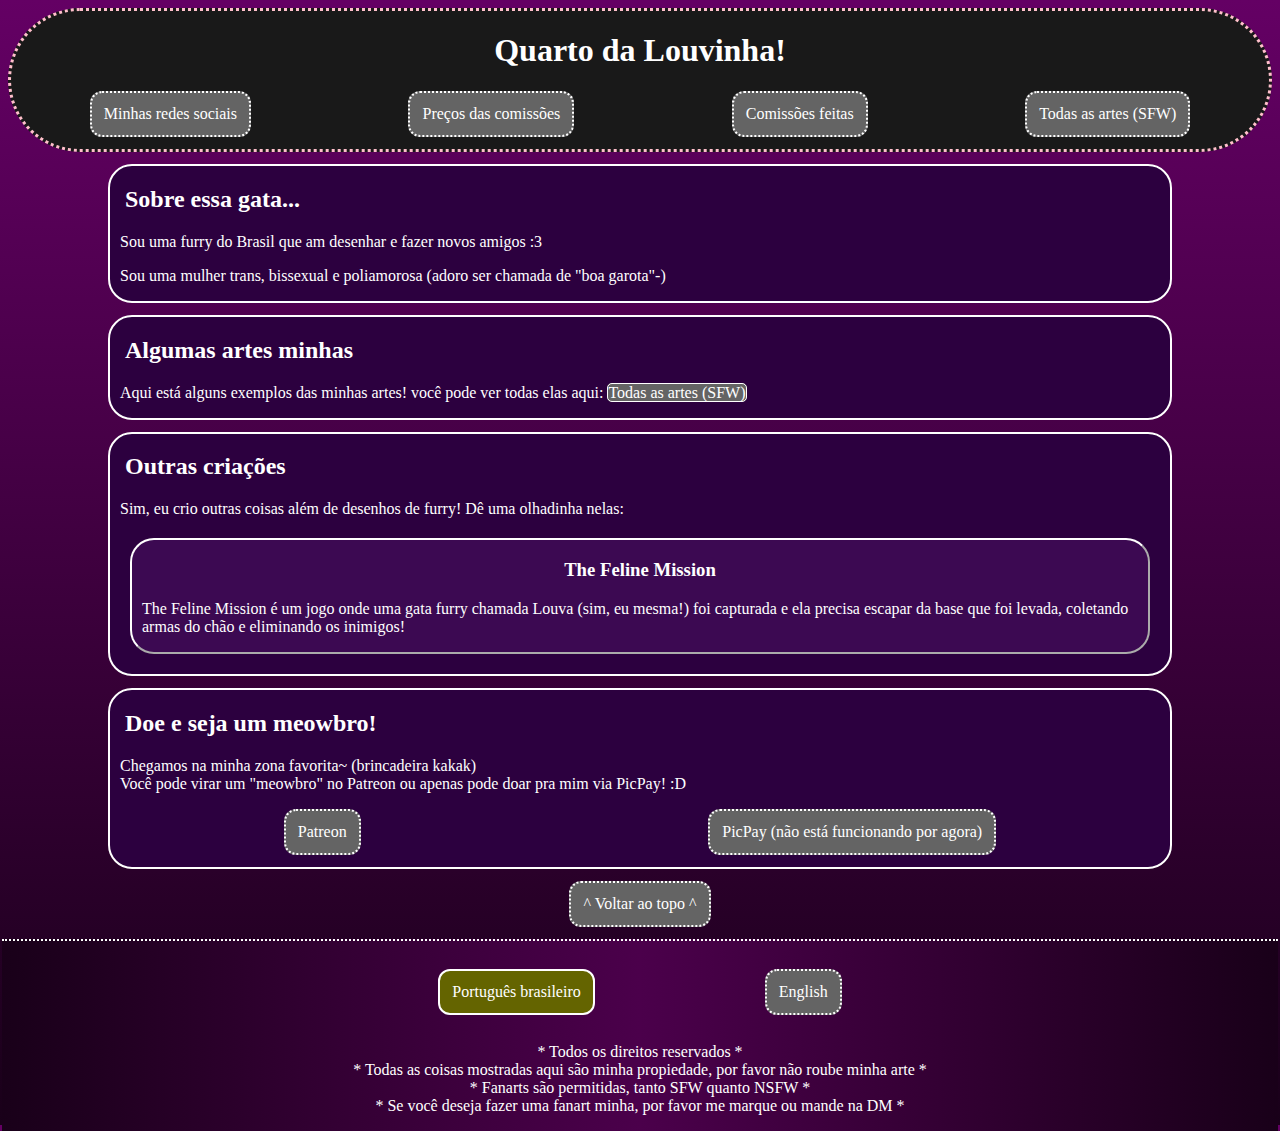
==== pt-br.html @ c8252257 "Add files via upload" ====
<!DOCTYPE html>
<html lang="pt-br">
<head>
    <meta charset="UTF-8">
    <meta name="viewport" content="width=device-width, initial-scale=1.0">
    <title>Louvinha: Início</title>
    <link rel="stylesheet" href="style.css">
</head>
<body>
    <header id="top">
        <h1><a href="pt-br.html" class="title">Quarto da Louvinha!</a></h1>
        
        <nav class="pages">
            <a href="pt-br/social.html">Minhas redes sociais</a>
            <a href="pt-br/prices.html">Preços das comissões</a>
            <a href="pt-br/finished commissions.html">Comissões feitas</a>
            <a href="pt-br/arts.html">Todas as artes (SFW)</a>
        </nav>
    </header>
    
    <section class="container">
        <h2>Sobre essa gata...</h2>
        <p>Sou uma furry do Brasil que am desenhar e fazer novos amigos :3</p>
        <p>Sou uma mulher trans, bissexual e poliamorosa (adoro ser chamada de "boa garota"-)</p>
    </section>

    <section class="container">
        <h2>Algumas artes minhas</h2>
        <p>Aqui está alguns exemplos das minhas artes! você pode ver todas elas aqui: <a href="pt-br/arts.html">Todas as artes (SFW)</a></p>
        <nav class="images3">

        </nav>
    </section>

    <section class="container">
        <h2>Outras criações</h2>
        <p>Sim, eu crio outras coisas além de desenhos de furry! Dê uma olhadinha nelas:</p>
        <section class="inside-container">
            <h3>The Feline Mission</h3>
            <p>The Feline Mission é um jogo onde uma gata furry chamada Louva (sim, eu mesma!) foi capturada e ela precisa escapar da base que foi levada, coletando armas do chão e eliminando os inimigos!</p>
        </section>
    </section>

    <section class="container">
        <h2>Doe e seja um meowbro!</h2>
        <p>Chegamos na minha zona favorita~ (brincadeira kakak) <br>Você pode virar um "meowbro" no Patreon ou apenas pode doar pra mim via PicPay! :D</p>
        <nav>
            <a href="https://patreon.com/user?u=59133690">Patreon</a>
            <a href="">PicPay (não está funcionando por agora)</a>
        </nav>
    </section>

    <nav>
        <a href="#top">^ Voltar ao topo ^</a>
    </nav>

    <footer>
        <div class="foot">
            <div class="langDiv">
                <nav class="lang">
                    <a class="there">Português brasileiro</a>
                    <a class="lang" href="index.html">English</a>
                </nav>
            </div>
            <div>
                <p>* Todos os direitos reservados *<br>* Todas as coisas mostradas aqui são minha propiedade, por favor não roube minha arte *<br>* Fanarts são permitidas, tanto SFW quanto NSFW *<br>* Se você deseja fazer uma fanart minha, por favor me marque ou mande na DM *</p>
            </div>
        </div>
    </footer>

</body>
</html>
---- style.css ----
body {
    background: linear-gradient(to top, rgb(25, 0, 25), rgb(100, 0, 100));
    h1 {
        text-align: center;
        color: white;
    }
    p {
        color: white;
    }
    h2 {
        color: white;
    }
    h3 {
        color: white;
        text-align: center;
    }
    a {
        text-decoration: none;
        color: white;
        background-color: rgb(100, 100, 100);
        border: 1px solid white;
        border-radius: 5px;
    }
    a:hover {
        background-color: rgb(200, 200, 200);
        color: black;
    }
    ol {
        color: white;
    }
    ul {
        color: white;
    }
    .imginfo {
        border-radius: 24px;
        border: 2px dotted pink;
    }
    .imgcmm {
        border-radius: 10px;
        border: 2px dotted pink;
    }
}


header {
    background-color: rgb(25, 25, 25);
    border: 3px dotted pink;
    border-radius: 100px;
    p {
        text-align: center;
    }
    .title {
        background: none;
        border: none;
    }
    .title:hover {
        background: none;
        color: white;
    }
}


nav {
    display: flex;
    justify-content: space-around;
    a {
        text-decoration: none;
        border: 2px dotted white;
        border-radius: 12px;
        padding: 12px;
        background-color: rgb(100, 100, 100);
        color: white;
        margin-bottom: 12px;
    }
    a:hover {
        background-color: rgb(200, 200, 200);
        color: black;
    }
    p {
        text-decoration: none;
        border: 2px dotted white;
        border-radius: 12px;
        padding: 12px;
        background-color: rgb(100, 0, 100);
        color: white;
        margin-bottom: 12px;
    }
    .there {
        background: rgb(100, 100, 0);
        border: 2px solid white;
    }
    .there:hover {
        color: white;
        border-radius: 12px;
        background: rgb(100, 100, 0);
    }
    .risk {
        color: white;
        border-radius: 12px;
        background: rgb(255, 100, 100);
        text-align: center;
    }
    .risk:hover {
        color: white;
        background-color: rgb(100, 0, 0);
    }
    .NotWorking {
        color: white;
        background-color: #700000;
    }
    .NotWorking:hover {
        color: white;
        background-color: #700000;
    }
    
}
.pages {
    p {
        border: 2px dotted white;
        border-radius: 12px;
        padding: 12px;
        background-color: rgb(100, 0, 100);
        color: white;
        margin-bottom: 12px;
        
    }
}


.images {
    display: flex;
    flex-direction: column;
    margin: 15px;
    img {
        margin-top: 15px;
        border-radius: 24px;
        border: 2px solid black;
        max-width: 500px;
    }
    span {
        color: white;
        .user {
            background: none;
            border: none;
            color: lightblue;
        }
        .user:hover {
            color: rgb(176, 91, 255);
        }
        .post {
            background: none;
            border: none;
            text-decoration: underline;
            color: lightblue;
        }
        .post:hover {
            color: rgb(176, 91, 255);
        }
    }
}
.Walts {
    border: 2px dotted white;
    img {
        margin-top: 15px;
        border-radius: 24px;
        border: 2px solid black;
    }
}


.container {
    margin: 12px 100px 12px 100px;
    border: 2px solid white;
    border-radius: 24px;
    background-color: rgb(44, 0, 63);
    p {
        padding-left: 10px;
        padding-right: 10px;
    }
    h2 {
        padding-left: 15px
    }

}
.container:hover {
    background-color: rgb(109, 0, 156);
}

.inside-container {
    background-color: rgb(60, 9, 82);
    border: 2px outset white;
    border-radius: 24px;
    margin: 20px;
}
.inside-container:hover {
    background-color: rgb(109, 0, 156)
}

.warning {
    background-color: rgb(25, 0, 0);
    border: 2px dotted red;
    border-radius:24px;
    p {
        text-align: center;
    }
}

.WIP {
    background-color: rgb(0, 50, 0);
    border: 2px dotted green;
    border-radius: 24px;
    p {
        text-align: center;
    }
}

.secnav {
    margin: 12px;
    border: 0px;
}

footer {
    background-color: rgb(75, 0, 75);
    background: linear-gradient(to right, rgb(25, 0, 25), rgb(75, 0, 75), rgb(25, 0, 25));
    border: 2px dotted white;
    border-right: 0;
    border-left: 0;
    border-bottom: 0;
    margin-right: -6px;
    margin-left: -6px;
    margin-bottom: -14px;
    text-align: center;
    .foot {
        align-items: flex-start;
        display:inline-block;
        .langDiv {
            margin-top: 5%;
        }
        .lang {
            flex-direction: row;
        }
    }
    
}

.images.toShow {
    align-items: center;
}

.inside-container.calc {
    p {
        font-size: 125%;
        text-align: center;
        span {
            background-color: lightgray;
            padding: 6px 10px 10px 10px;
            margin: 7px 0 0 0;
            color: black;
            border: 1px solid;
        }
        button {
            border: 0;
            padding: 10px;
            margin: 7px -6px 0 -6px;
            background-color: lightgray;
            border: 1px solid;
        }
        button:hover:not(.true) {
            background-color: greenyellow;
        }
        button:hover:not(.true, .false) {
            background-color: gray;
        }
        .R {
            border-radius: 10px 0 0 10px;
            border: 0 1px 0 0;
        }
        .L {
            border-radius: 0 10px 10px 0;
            border: 0 0 0 1px
        }
    }
    h3 {
        font-size: 150%;
        span {
            font-size: 175%;
        }
    }
    h2 {
        text-align: center;
    }
    
}

#custom {
    display: inline;
}

#abraca {
    display: none;
}

#goods {
    display: none;
}

#pride {
    display: none;
}

.calc.type {
    .true {
        background-color: lightgreen;
        box-shadow: 0 6px 6px pink;
    }
    .false {
        background-color: #ffb0b0;
    }
}

/* Mobile port */

@media (max-width: 1000px) {
    header {
        margin-top: -24px;
        margin-left: -6px;
        margin-right: -6px;
        border-top: none;
        border-left: none;
        border-right: none;
        border-top-left-radius: 0;
        border-top-right-radius: 0;
        h1 {
            padding-top: 12px;
        }
    }
    .container {
        margin: 12px 25px 12px 25px;
        p, span {
            font-size: 75%;
        }
    }

    .pages {
        flex-direction: column;
        margin-left: 25%;
        margin-right: 25%;
        p, a {
            text-align: center;
        }
    }
    footer {
    .foot {
        align-items: flex-start;
        display:inline-block;
        .langDiv {
            margin-top: 5%;
        }
        .lang {
            flex-direction: column;
        }
    }
    
}
.artsDivNav {
    margin-left: 25%;
    margin-right: 25%;
    .artsNav {
        flex-direction: column;
        text-align: center;
    }
}
}
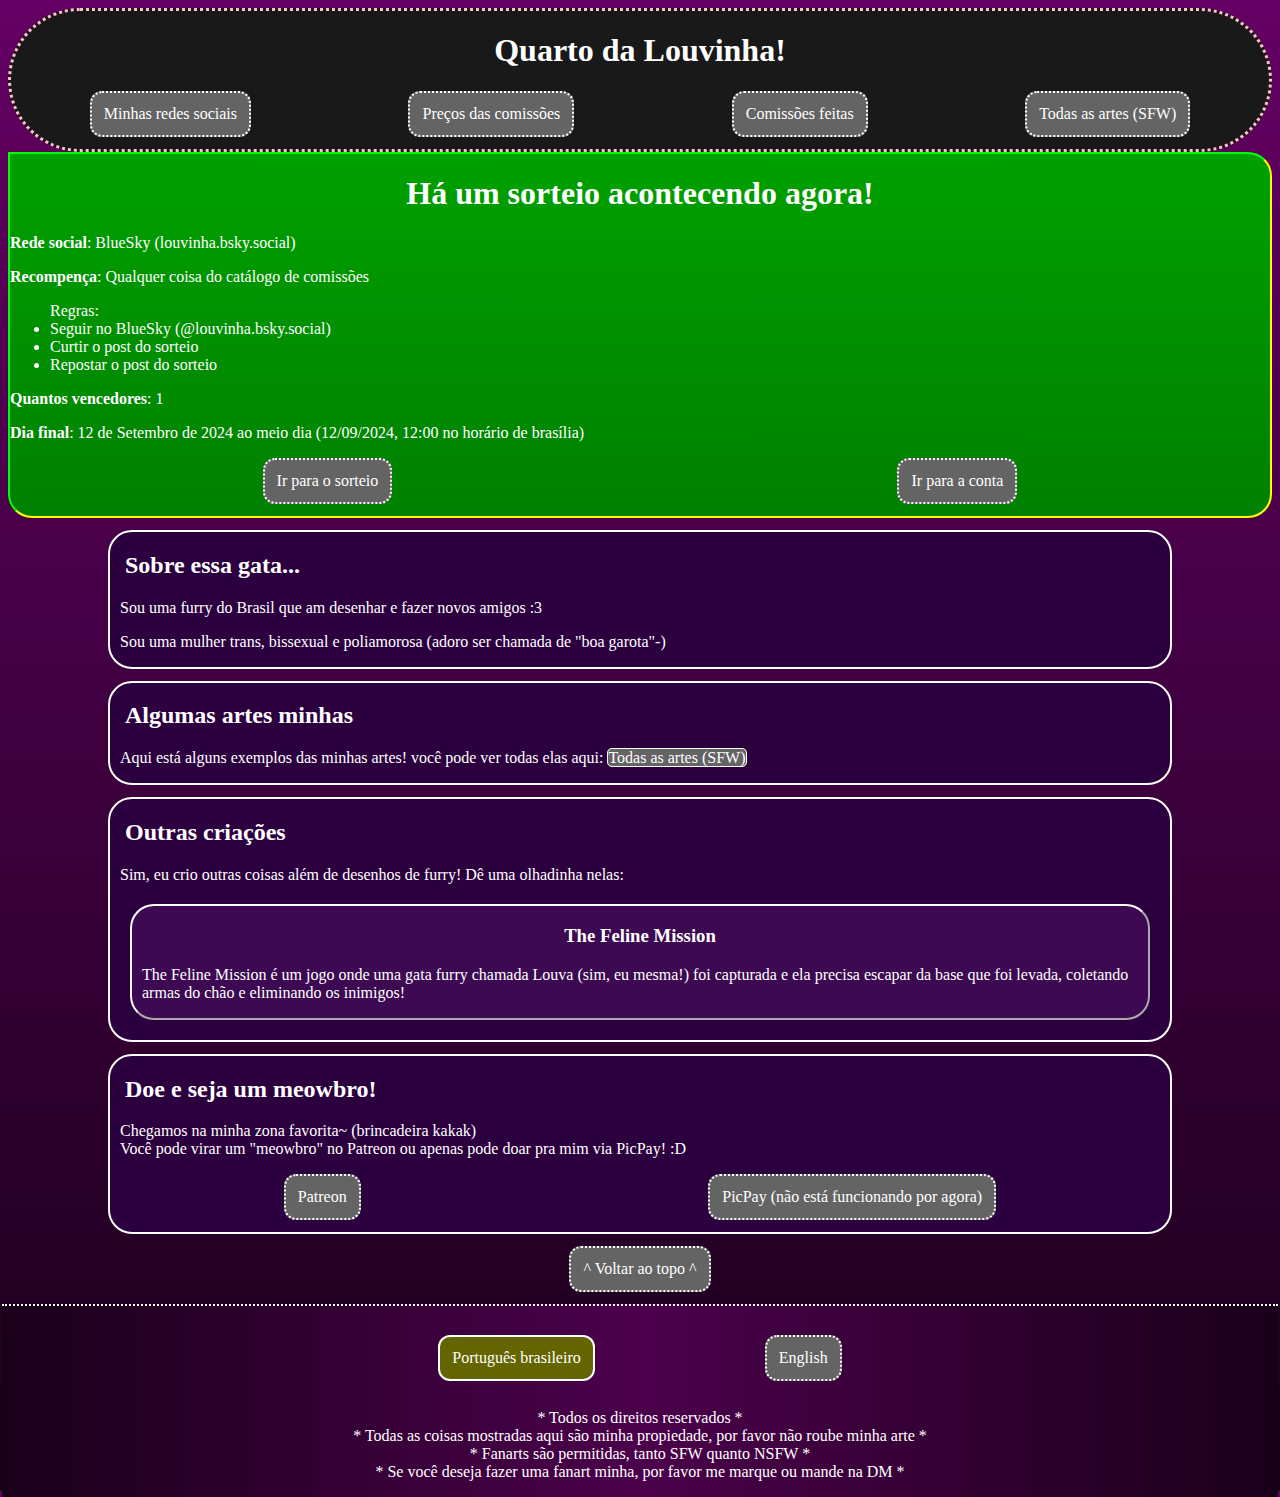
==== commit 2c76e61e: "Todos os arquivos atualizados: Sorteio do BlueSky" ====
--- a/pt-br.html
+++ b/pt-br.html
@@ -12,11 +12,28 @@
         
         <nav class="pages">
             <a href="pt-br/social.html">Minhas redes sociais</a>
-            <a href="pt-br/prices.html">Preços das comissões</a>
+            <a href="https://louvadeusgamer.github.io/louvinhas-room/pt-br/prices">Preços das comissões</a>
             <a href="pt-br/finished commissions.html">Comissões feitas</a>
             <a href="pt-br/arts.html">Todas as artes (SFW)</a>
         </nav>
     </header>
+
+    <section class="sorteio">
+        <h1>Há um sorteio acontecendo agora!</h1>
+        <p><b>Rede social</b>: BlueSky (louvinha.bsky.social)</p>
+        <p><b>Recompença</b>: Qualquer coisa do catálogo de comissões</p>
+        <ul>Regras: 
+            <li>Seguir no BlueSky (@louvinha.bsky.social)</li>
+            <li>Curtir o post do sorteio</li>
+            <li>Repostar o post do sorteio</li>
+        </ul>
+        <p><b>Quantos vencedores</b>: 1</p>
+        <p><b>Dia final</b>: 12 de Setembro de 2024 ao meio dia (12/09/2024, 12:00 no horário de brasília)</p>
+        <nav>
+            <a href="https://bsky.app/profile/louvinha.bsky.social/post/3l3gc4bey7m2i">Ir para o sorteio</a>
+            <a href="https://bsky.app/profile/louvinha.bsky.social">Ir para a conta</a>
+        </nav>
+    </section>
     
     <section class="container">
         <h2>Sobre essa gata...</h2>
@@ -69,4 +86,4 @@
     </footer>
 
 </body>
-</html>+</html>
--- a/style.css
+++ b/style.css
@@ -243,9 +243,7 @@
     
 }
 
-.images.toShow {
-    align-items: center;
-}
+
 
 .inside-container.calc {
     p {
@@ -315,6 +313,36 @@
     }
     .false {
         background-color: #ffb0b0;
+    }
+}
+
+.off {
+    border-color: #700000;
+    background-color: #a00000;
+}
+.off:hover {
+    border-color: #700000;
+    background-color: #a00000;
+}
+
+.new {
+    border: 1px greenyellow solid;
+    background-color: green;
+    border-radius: 1px 2px 20px 2px;
+}
+
+.sorteio {
+    border: #00ff00 2px solid;
+    border-color: #00ff00 #ffff00 #ffff00 #00ff00;
+    border-radius: 0 24px 24px 24px;
+    background: linear-gradient(#00a000, #008000);
+    p, ul, li, a {
+        color: white;
+        text-align: left;
+    }
+    h1 {
+        color: white;
+        text-align: center;
     }
 }
 
@@ -334,6 +362,11 @@
             padding-top: 12px;
         }
     }
+
+    .images.toShow {
+        max-width: 250px;
+    }
+
     .container {
         margin: 12px 25px 12px 25px;
         p, span {
@@ -370,4 +403,5 @@
         text-align: center;
     }
 }
-}+
+}
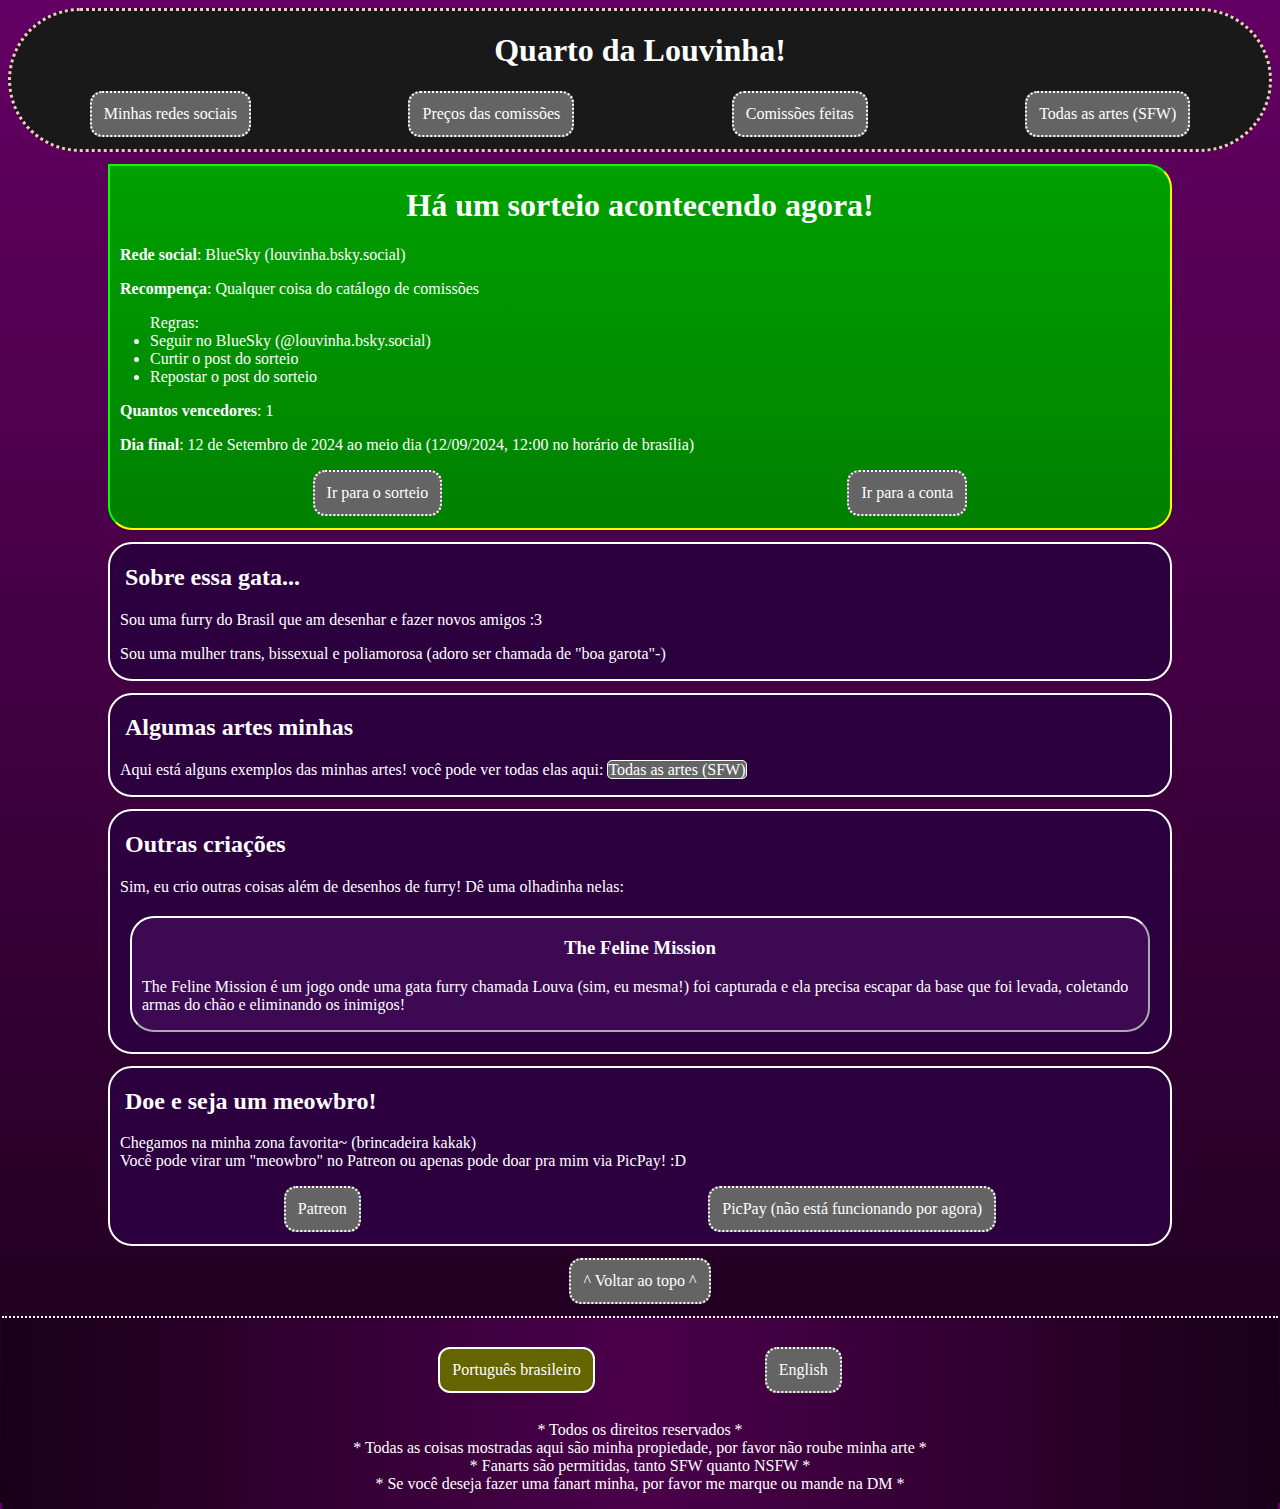
==== commit 8244bef1: "a" ====
--- a/pt-br.html
+++ b/pt-br.html
@@ -18,7 +18,7 @@
         </nav>
     </header>
 
-    <section class="sorteio">
+    <section class="container sorteio">
         <h1>Há um sorteio acontecendo agora!</h1>
         <p><b>Rede social</b>: BlueSky (louvinha.bsky.social)</p>
         <p><b>Recompença</b>: Qualquer coisa do catálogo de comissões</p>
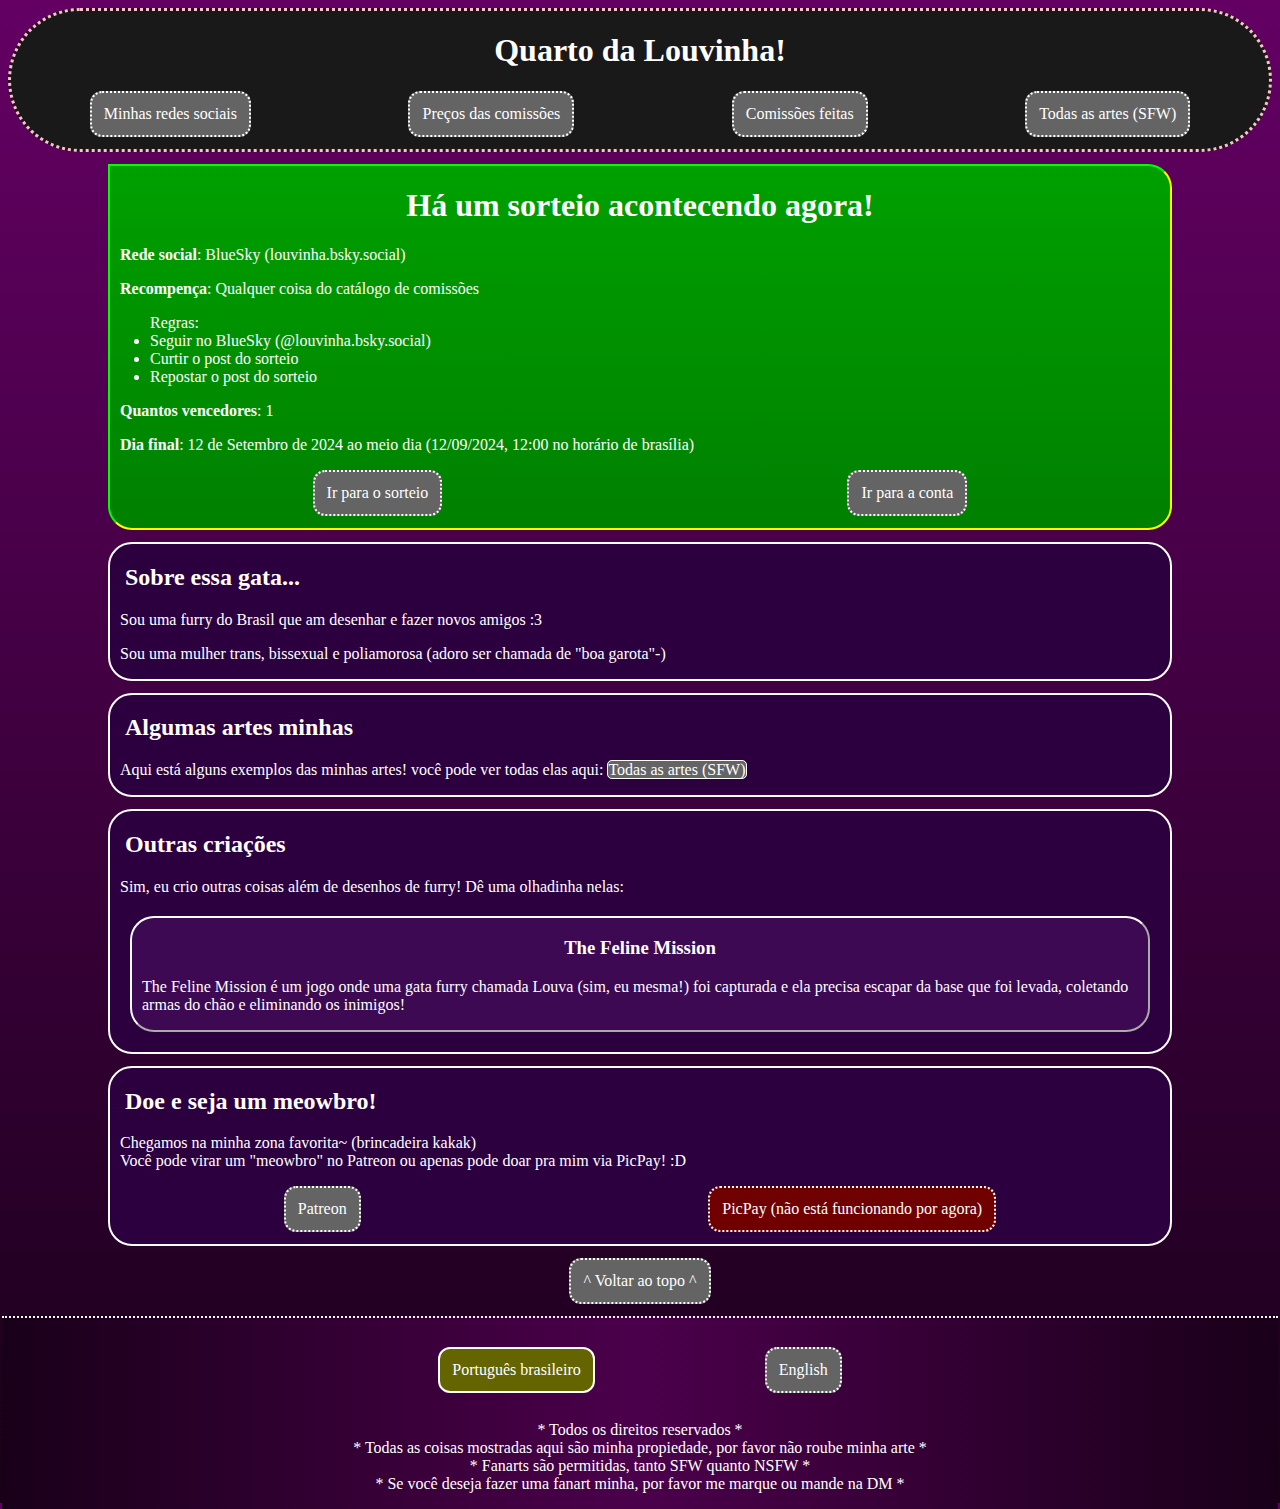
==== commit 2a302877: "a²" ====
--- a/pt-br.html
+++ b/pt-br.html
@@ -62,8 +62,8 @@
         <h2>Doe e seja um meowbro!</h2>
         <p>Chegamos na minha zona favorita~ (brincadeira kakak) <br>Você pode virar um "meowbro" no Patreon ou apenas pode doar pra mim via PicPay! :D</p>
         <nav>
-            <a href="https://patreon.com/user?u=59133690">Patreon</a>
-            <a href="">PicPay (não está funcionando por agora)</a>
+            <a href="https://patreon.com/louvinha">Patreon</a>
+            <a class="NotWorking">PicPay (não está funcionando por agora)</a>
         </nav>
     </section>
 
--- a/style.css
+++ b/style.css
@@ -58,6 +58,7 @@
         color: white;
     }
 }
+
 
 
 nav {
@@ -331,7 +332,7 @@
     border-radius: 1px 2px 20px 2px;
 }
 
-.sorteio {
+.container.sorteio {
     border: #00ff00 2px solid;
     border-color: #00ff00 #ffff00 #ffff00 #00ff00;
     border-radius: 0 24px 24px 24px;
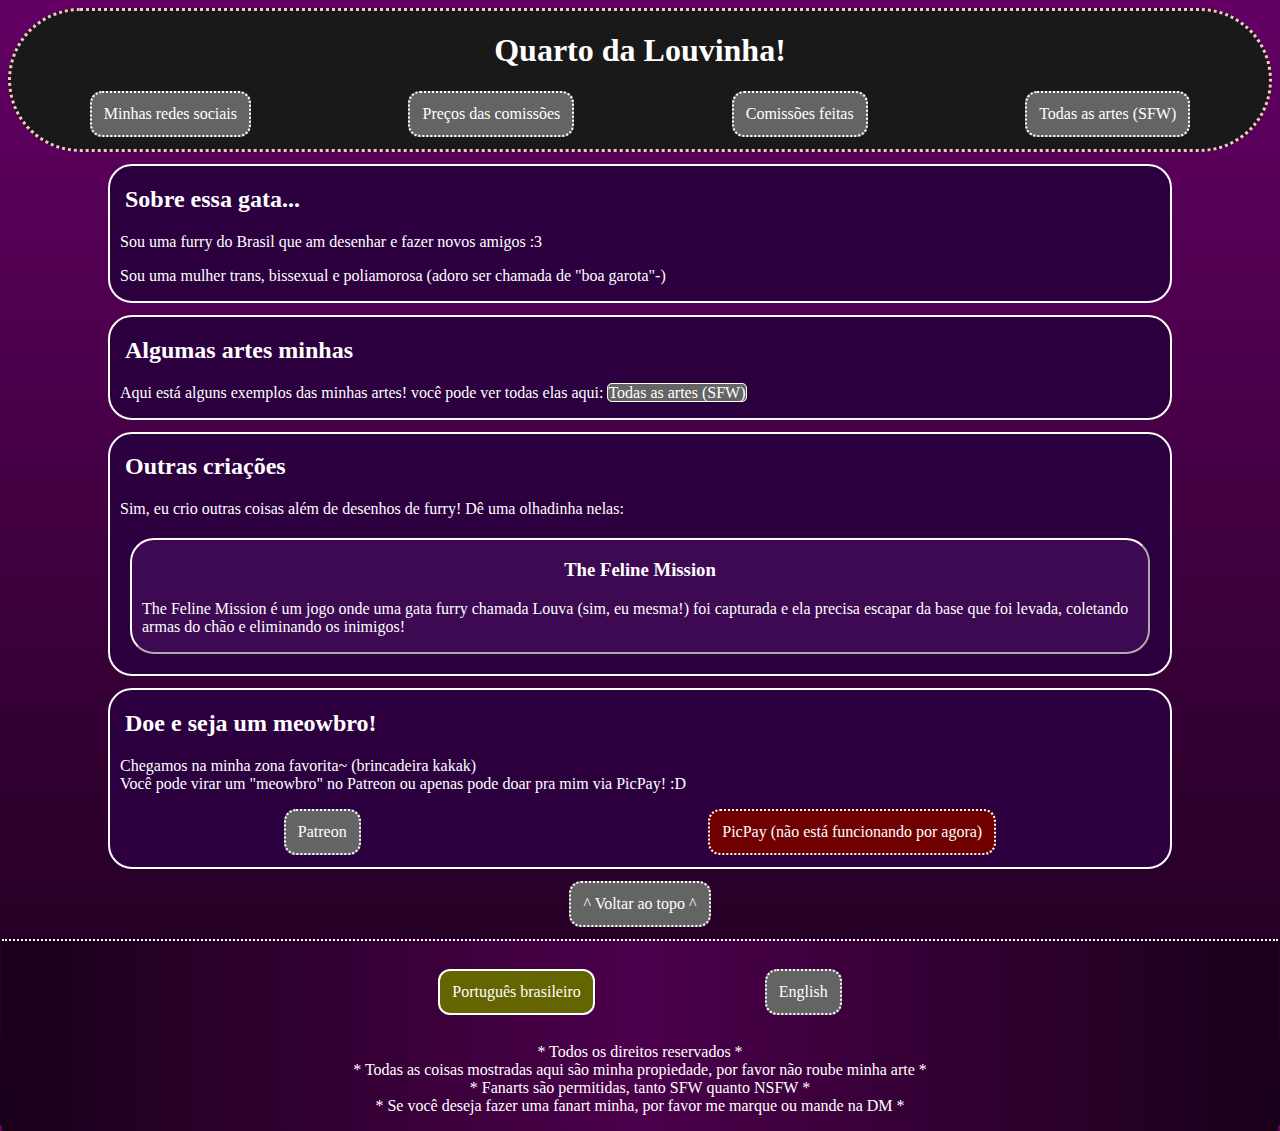
==== commit 90793f0a: "Removed Giveaway Updated pt-br/arts.html" ====
--- a/pt-br.html
+++ b/pt-br.html
@@ -18,22 +18,6 @@
         </nav>
     </header>
 
-    <section class="container sorteio">
-        <h1>Há um sorteio acontecendo agora!</h1>
-        <p><b>Rede social</b>: BlueSky (louvinha.bsky.social)</p>
-        <p><b>Recompença</b>: Qualquer coisa do catálogo de comissões</p>
-        <ul>Regras: 
-            <li>Seguir no BlueSky (@louvinha.bsky.social)</li>
-            <li>Curtir o post do sorteio</li>
-            <li>Repostar o post do sorteio</li>
-        </ul>
-        <p><b>Quantos vencedores</b>: 1</p>
-        <p><b>Dia final</b>: 12 de Setembro de 2024 ao meio dia (12/09/2024, 12:00 no horário de brasília)</p>
-        <nav>
-            <a href="https://bsky.app/profile/louvinha.bsky.social/post/3l3gc4bey7m2i">Ir para o sorteio</a>
-            <a href="https://bsky.app/profile/louvinha.bsky.social">Ir para a conta</a>
-        </nav>
-    </section>
     
     <section class="container">
         <h2>Sobre essa gata...</h2>
--- a/style.css
+++ b/style.css
@@ -347,6 +347,16 @@
     }
 }
 
+.hide {
+    display: none;
+}
+
+.yearTitle {
+    display: flex;
+    flex-direction: row;
+    align-content: center;
+}
+
 /* Mobile port */
 
 @media (max-width: 1000px) {
